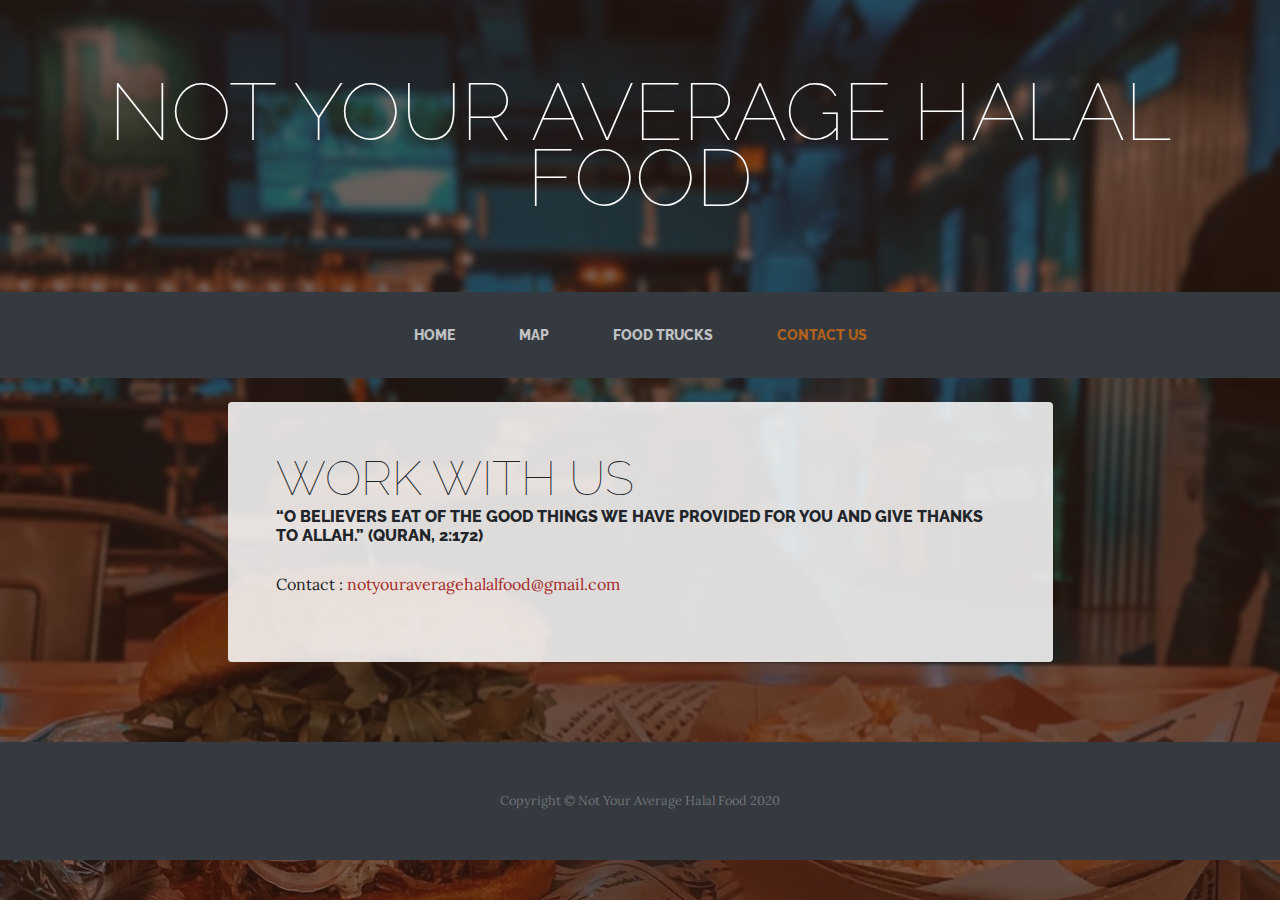
==== about.html @ f705a0b6 "icon main fix" ====
<!DOCTYPE html>
<html lang="en">

<head>

  <meta charset="utf-8">
  <meta name="viewport" content="width=device-width, initial-scale=1, shrink-to-fit=no">
  <meta name="description" content="">
  <meta name="author" content="">

  <title>Not Your Average Halal Food</title>

  <!-- Bootstrap core CSS -->
  <link href="vendor/bootstrap/css/bootstrap.min.css" rel="stylesheet">

  <!-- Custom fonts for this template -->
  <link href="https://fonts.googleapis.com/css?family=Raleway:100,100i,200,200i,300,300i,400,400i,500,500i,600,600i,700,700i,800,800i,900,900i" rel="stylesheet">
  <link href="https://fonts.googleapis.com/css?family=Lora:400,400i,700,700i" rel="stylesheet">

  <!-- Custom styles for this template -->
  <link href="css/business-casual.css" rel="stylesheet">

</head>

<body>

  <h1 class="site-heading text-center text-white d-none d-lg-block">

    <span class="site-heading-lower">NOT YOUR AVERAGE HALAL FOOD</span>
  </h1>

  <!-- Navigation -->
  <nav class="navbar navbar-expand-lg navbar-dark py-lg-4" id="mainNav">
    <div class="container">
      <a class="navbar-brand text-uppercase text-expanded font-weight-bold d-lg-none" href="#">HALAL</a>
      <button class="navbar-toggler" type="button" data-toggle="collapse" data-target="#navbarResponsive" aria-controls="navbarResponsive" aria-expanded="false" aria-label="Toggle navigation">
        <span class="navbar-toggler-icon"></span>
      </button>
      <div class="collapse navbar-collapse" id="navbarResponsive">
        <ul class="navbar-nav mx-auto">
          <li class="nav-item  px-lg-4">
            <a class="nav-link text-uppercase text-expanded" href="index.html">Home
              <span class="sr-only">(current)</span>
            </a>
          </li>
          <li class="nav-item px-lg-4">
            <a class="nav-link text-uppercase text-expanded" href="map.html">Map</a>
          </li>
          <li class="nav-item px-lg-4">
            <a class="nav-link text-uppercase text-expanded" href="products.html">Food Trucks</a>
          </li>
          <li class="nav-item active px-lg-4">
            <a class="nav-link text-uppercase text-expanded" href="about.html">Contact Us</a>
          </li>
        </ul>
      </div>
    </div>
  </nav>
  <section class="page-section about-heading">
    <div class="container">
      <img class="img-fluid rounded about-heading-img mb-3 mb-lg-0" src="img/conta.jpg" alt="">
      <div class="about-heading-content">
        <div class="row">
          <div class="col-xl-9 col-lg-10 mx-auto">
            <div class="bg-faded rounded p-5">
              <h2 class="section-heading mb-4">
                <span class="section-heading-lower">Work with Us</span>
                <span class="section-heading-upper">“O believers eat of the good things We have provided for you and give thanks to Allah.” (Quran, 2:172)</span>
              </h2>
              <p>Contact :  <a class="food-truck-links" href="mailto:notyouraveragehalalfood@gmail.com">notyouraveragehalalfood@gmail.com</a></p>
           
            </div>
          </div>
        </div>
      </div>
    </div>
  </section>

  <footer class="footer text-faded text-center py-5">
    <div class="container">
      <p class="m-0 small">Copyright &copy; Not Your Average Halal Food 2020</p>
    </div>
  </footer>

  <!-- Bootstrap core JavaScript -->
  <script src="vendor/jquery/jquery.min.js"></script>
  <script src="vendor/bootstrap/js/bootstrap.bundle.min.js"></script>

</body>

</html>
---- css/business-casual.css ----
/*!
 * Start Bootstrap - Business Casual v5.0.11 (https://startbootstrap.com/theme/business-casual)
 * Copyright 2013-2020 Start Bootstrap
 * Licensed under MIT (https://github.com/StartBootstrap/startbootstrap-business-casual/blob/master/LICENSE)
 */

body {
  font-family: 'Lora';
  background-image: linear-gradient(rgba(47, 23, 15, 0.65), rgba(47, 23, 15, 0.65)), url("../img/bg.jpg");
  background-attachment: fixed;
  background-position: center;
  background-size: cover;
}

h1,
h2,
h3,
h4,
h5,
h6 {
  font-family: 'Raleway';
}



p {
  line-height: 1.75;
}

.text-faded {
  color: rgba(255, 255, 255, 0.3);
}

.site-heading {
  margin-top: 5rem;
  margin-bottom: 5rem;
  text-transform: uppercase;
  line-height: 1;
  font-family: 'Raleway';
}

.site-heading .site-heading-upper {
  display: block;
  font-size: 2rem;
  font-weight: 800;
}

.site-heading .site-heading-lower {
  font-size: 5rem;
  font-weight: 100;
  line-height: 4rem;
}

.page-section {
  margin-top: 5rem;
  margin-bottom: 5rem;
}

.section-heading {
  text-transform: uppercase;
}

.section-heading .section-heading-upper {
  display: block;
  font-size: 1rem;
  font-weight: 800;
}

.section-heading .section-heading-lower {
  display: block;
  font-size: 3rem;
  font-weight: 100;
}

.bg-faded {
  background-color: rgba(255, 255, 255, 0.85);
}

#mainNav {
  background-color: #343a40;
  font-family: 'Raleway';
}

#mainNav .navbar-brand {
  color: #17a2b8;
}

#mainNav .navbar-nav .nav-item .nav-link {
  color: rgba(255, 255, 255, 0.7);
  font-weight: 800;
}

#mainNav .navbar-nav .nav-item.active .nav-link {
  color: #AF601A;
}

@media (min-width: 992px) {
  #mainNav .navbar-nav .nav-item .nav-link {
    font-size: 0.9rem;
  }
  #mainNav .navbar-nav .nav-item .nav-link:hover {
    color: rgba(255, 255, 255, 0.4);
  }
  #mainNav .navbar-nav .nav-item.active .nav-link:hover {
    color: #AF601A;
  }
}

.btn-xl {
  font-weight: 700;
  font-size: 0.8rem;
  padding-top: 1.5rem;
  padding-bottom: 2rem;
  padding-left: 2rem;
  padding-right: 2rem;
}

.intro {
  position: relative;
}

.intro .intro-img {
  width: 50% !important;
}

@media (min-width: 992px) {
  .intro .intro-img {
    width: 75%;
    float: right;
  }
  .intro .intro-text {
    left: 0;
    width: 60%;
    margin-top: 50rem;
    position: absolute;
  }
  .intro .intro-text .intro-button {
    width: 100%;
    left: 0;
    position: relative;
    bottom: 10rem;
  }
}

@media (min-width: 1200px) {
  .intro .intro-text {
    width: 45%;
  }
}

.cta {
  padding-top: 5rem;
  padding-bottom: 5rem;
  background-color: #cfd1d1;
}

.cta .cta-inner {
  position: relative;
  padding: 3rem;
  margin: 0.5rem;
  background-color: rgba(255, 255, 255, 0.85);
}

.cta .cta-inner:before {
  border-radius: 0.5rem;
  content: '';
  position: absolute;
  top: -0.5rem;
  bottom: -0.5rem;
  left: -0.5rem;
  right: -0.5rem;
  border: 0.25rem solid rgba(255, 255, 255, 0.85);
  z-index: -1;
}

@media (min-width: 992px) {
  .about-heading .about-heading-img {
    position: relative;
    z-index: 0;
  }
  .about-heading .about-heading-content {
    margin-top: -5rem;
    position: relative;
    z-index: 1;
  }
}

@media (min-width: 992px) {
  .product-item .product-item-title {
    position: relative;
    z-index: 1;
    margin-bottom: -3rem;
  }
  .product-item .product-item-img {
    position: relative;
    z-index: 0;
    max-width: 60vw;
  }
  .product-item .product-item-description {
    position: relative;
    z-index: 1;
    margin-top: -3rem;
    max-width: 50vw;
  }
}

.list-hours {
  font-size: 0.9rem;
}

.list-hours .list-hours-item {
  border-bottom: 1px solid rgba(230, 167, 86, 0.5);
  padding-bottom: .25rem;
  margin-bottom: 1rem;
  font-style: italic;
}

.list-hours .list-hours-item.today {
  font-weight: bold;
  color: #17a2b8;
}

@media (min-width: 992px) {
  .list-hours {
    width: 50%;
    font-size: 1.1rem;
  }
}

.address strong {
  font-size: 1.2rem;
}

.footer {
  background-color: #343a40;
}

.text-primary {
  color: #17a2b8 !important;
}

.bg-primary {
  background-color: #17a2b8 !important;
}

.btn {
  box-shadow: 0px 3px 3px 0px rgba(33, 37, 41, 0.1);
}

.btn-primary {
  background-color: #AF601A;
  border-color: #AF601A;
}

.btn-primary:hover, .btn-primary:focus, .btn-primary:active {
  background-color: #df902a;
  border-color: #df902a;
}

.font-weight-light {
  font-weight: 100 !important;
}

.food-truck-links {
  text-decoration: none;
  color: brown;
}

.food-truck-links:hover {
  text-decoration: none;
  color: black;
}
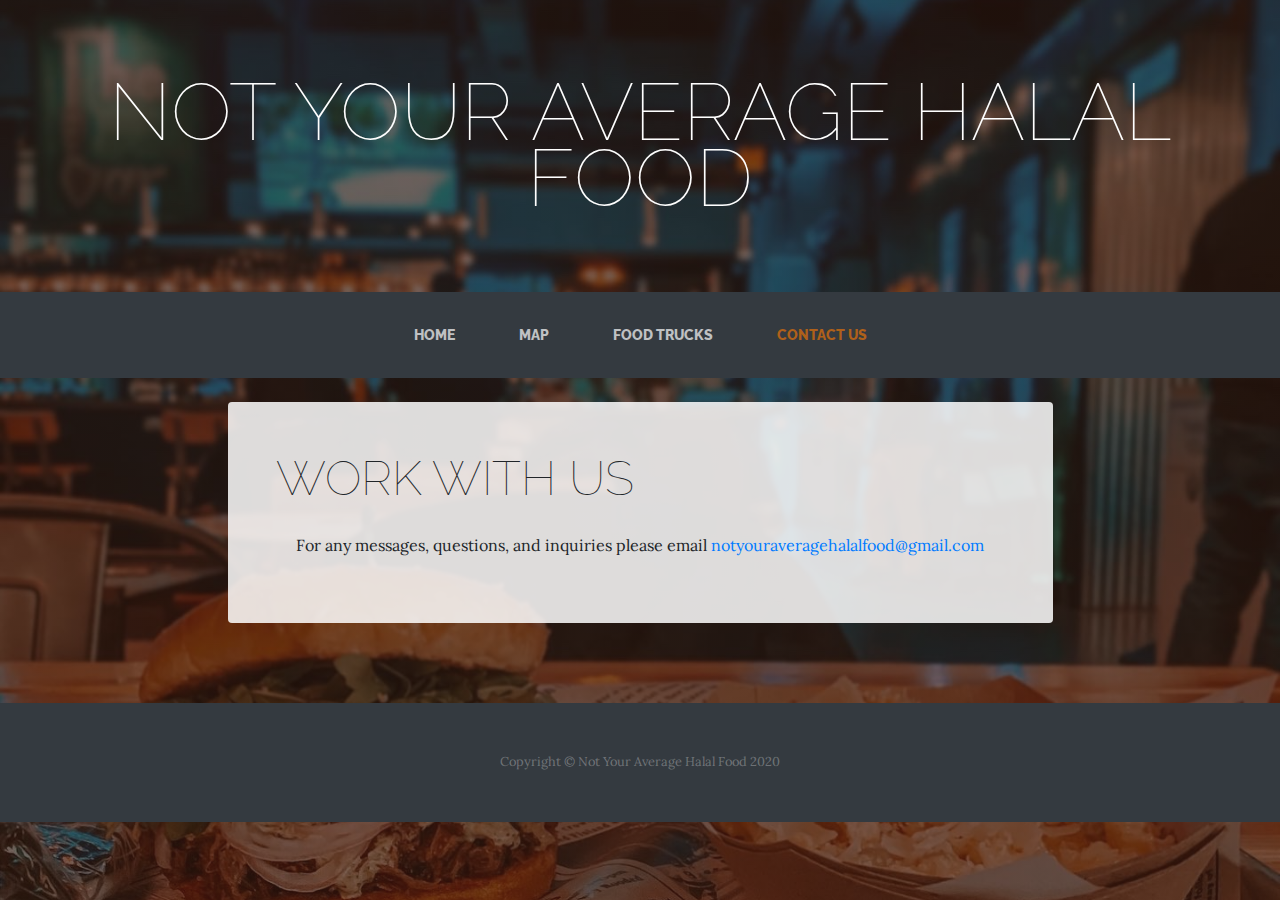
==== commit a712e7a3: "Update about.html" ====
--- a/about.html
+++ b/about.html
@@ -65,9 +65,9 @@
             <div class="bg-faded rounded p-5">
               <h2 class="section-heading mb-4">
                 <span class="section-heading-lower">Work with Us</span>
-                <span class="section-heading-upper">“O believers eat of the good things We have provided for you and give thanks to Allah.” (Quran, 2:172)</span>
+                <!-- <span class="section-heading-upper">“O believers eat of the good things We have provided for you and give thanks to Allah.” (Quran, 2:172)</span> -->
               </h2>
-              <p>Contact :  <a class="food-truck-links" href="mailto:notyouraveragehalalfood@gmail.com">notyouraveragehalalfood@gmail.com</a></p>
+              <p style = "text-align: center;">For any messages, questions, and inquiries please email  <a href="mailto:notyouraveragehalalfood@gmail.com">notyouraveragehalalfood@gmail.com</a></p>
            
             </div>
           </div>
